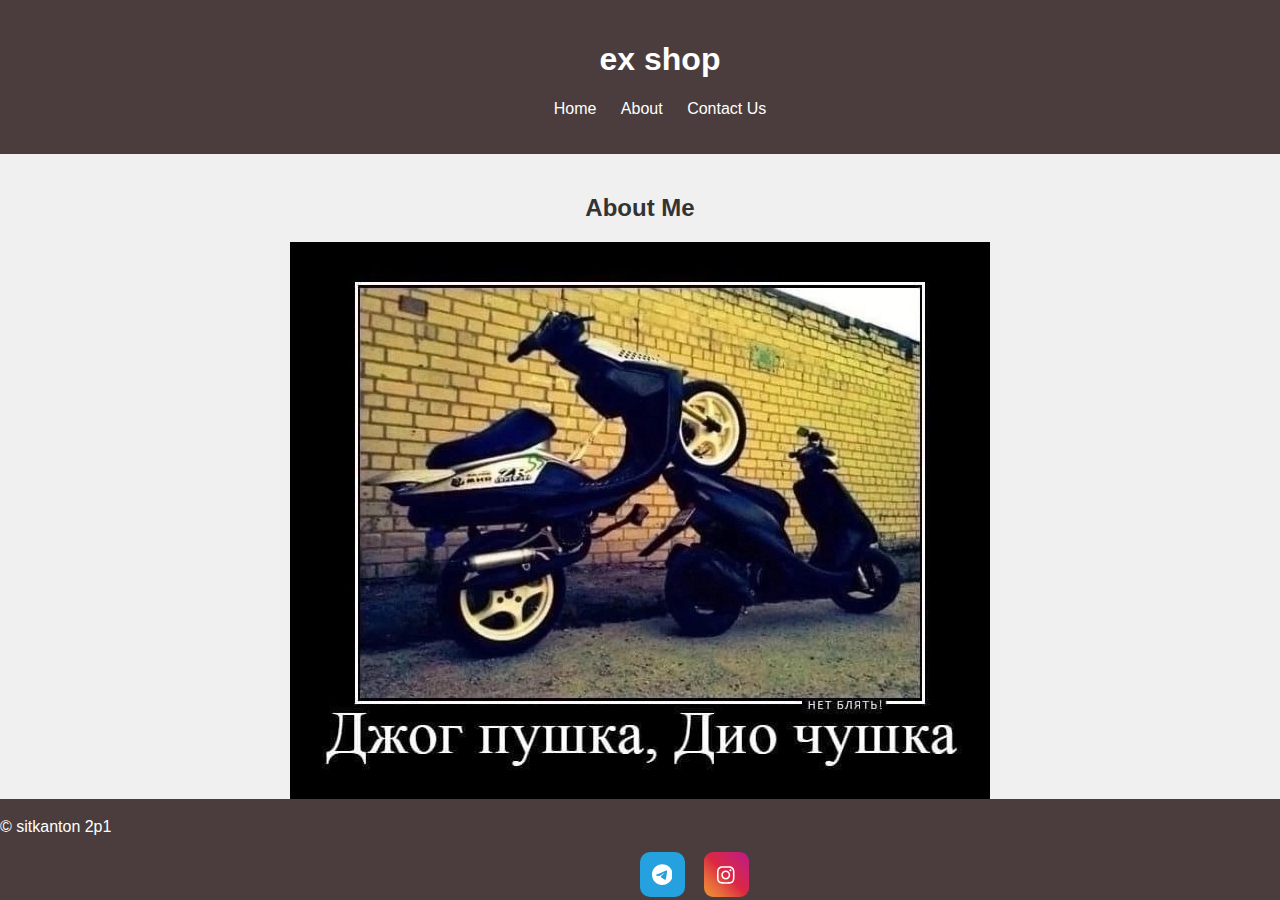
==== about.html @ 5a541fce "Add files via upload" ====
<!DOCTYPE html>
<html lang="en">
<head>
    <meta charset="UTF-8">
    <meta name="viewport" content="width=device-width, initial-scale=1.0">
    <title>About - ex shop</title>
    <link rel="stylesheet" href="style.css">
</head>
<body>
    <header>
        <h1>ex shop</h1>
        <nav>
            <ul>
                <li><a href="index.html">Home</a></li>
                <li><a href="about.html">About</a></li>
                <li><a href="contact.html">Contact Us</a></li>
            </ul>
        </nav>
    </header>
    <section>
        <h2>About Me</h2>
        <div class="Gif">
        <img src="img/jog.jpg" alt="jogpuchka">
        </div>
    </section>
    <footer>
      <p>&copy; sitkanton 2p1</p>
    <div class="Buttons">
      <div>
        <button class="Btn">
          <a href="https://t.me/sitkanton">
          <span class="svgContainer">
            <svg
              fill="white"
              xmlns="http://www.w3.org/2000/svg"
              height="1.6em"
              viewBox="0 0 496 512"
            >
              <path
                fill="white"
                d="M248 8C111 8 0 119 0 256S111 504 248 504 496 393 496 256 385 8 248 8zM363 176.7c-3.7 39.2-19.9 134.4-28.1 178.3-3.5 18.6-10.3 24.8-16.9 25.4-14.4 1.3-25.3-9.5-39.3-18.7-21.8-14.3-34.2-23.2-55.3-37.2-24.5-16.1-8.6-25 5.3-39.5 3.7-3.8 67.1-61.5 68.3-66.7 .2-.7 .3-3.1-1.2-4.4s-3.6-.8-5.1-.5q-3.3 .7-104.6 69.1-14.8 10.2-26.9 9.9c-8.9-.2-25.9-5-38.6-9.1-15.5-5-27.9-7.7-26.8-16.3q.8-6.7 18.5-13.7 108.4-47.2 144.6-62.3c68.9-28.6 83.2-33.6 92.5-33.8 2.1 0 6.6 .5 9.6 2.9a10.5 10.5 0 0 1 3.5 6.7A43.8 43.8 0 0 1 363 176.7z"
              ></path>
            </svg>
          </span>
        </a>
          <span class="BG"></span>
        </button>
      </div>
      <div>
        
        <button class="Btninsta">
          <a href="https://www.instagram.com/sitkanton/">
          <span class="svgContainerinsta">
            <svg
              xmlns="http://www.w3.org/2000/svg"
              height="1.5em"
              viewBox="0 0 448 512"
              class="svgIconinsta"
              fill="white"
            >
              <path
                d="M224.1 141c-63.6 0-114.9 51.3-114.9 114.9s51.3 114.9 114.9 114.9S339 319.5 339 255.9 287.7 141 224.1 141zm0 189.6c-41.1 0-74.7-33.5-74.7-74.7s33.5-74.7 74.7-74.7 74.7 33.5 74.7 74.7-33.6 74.7-74.7 74.7zm146.4-194.3c0 14.9-12 26.8-26.8 26.8-14.9 0-26.8-12-26.8-26.8s12-26.8 26.8-26.8 26.8 12 26.8 26.8zm76.1 27.2c-1.7-35.9-9.9-67.7-36.2-93.9-26.2-26.2-58-34.4-93.9-36.2-37-2.1-147.9-2.1-184.9 0-35.8 1.7-67.6 9.9-93.9 36.1s-34.4 58-36.2 93.9c-2.1 37-2.1 147.9 0 184.9 1.7 35.9 9.9 67.7 36.2 93.9s58 34.4 93.9 36.2c37 2.1 147.9 2.1 184.9 0 35.9-1.7 67.7-9.9 93.9-36.2 26.2-26.2 34.4-58 36.2-93.9 2.1-37 2.1-147.8 0-184.8zM398.8 388c-7.8 19.6-22.9 34.7-42.6 42.6-29.5 11.7-99.5 9-132.1 9s-102.7 2.6-132.1-9c-19.6-7.8-34.7-22.9-42.6-42.6-11.7-29.5-9-99.5-9-132.1s-2.6-102.7 9-132.1c7.8-19.6 22.9-34.7 42.6-42.6 29.5-11.7 99.5-9 132.1-9s102.7-2.6 132.1 9c19.6 7.8 34.7 22.9 42.6 42.6 11.7 29.5 9 99.5 9 132.1s2.7 102.7-9 132.1z"
              ></path>
            </svg>
          </span>
        </a>
          <span class="BGinsta"></span>
        </button>
      
      </div>
    </div>
        
  </footer>
    <script src="script.js"></script>
</body>
</html>
---- style.css ----
body {
    font-family: Arial, sans-serif;
    margin: 0;
    padding: 0;
    background-color: #f0f0f0;
    color: #333;
}

header {
    background-color: #4b3d3d;
    position: Sticky;
    width: 100%;
    color: white;
    padding: 20px;
    text-align: center;
}

nav ul {
    list-style-type: none;
    padding: 0;
}

nav ul li {
    display: inline;
    margin: 0 10px;
}

nav ul li a {
    color: white;
    text-decoration: none;
}

section {
    padding: 20px;
    text-align: center;
}

footer {
    background-color: #4b3d3d;
    color: white;
    padding: 3px 0;
    position: fixed;
    width: 100%;
    bottom: 0;
}

.Footertxt{
  margin-left: 48%;
}

form {
    display: flex;
    flex-direction: column;
    align-items: center;
}

form label {
    margin: 10px 0 5px;
}

form input, form textarea {
    margin-bottom: 10px;
    padding: 10px;
    width: 300px;
}

.comic-button {
    display: inline-block;
    padding: 10px 20px;
    font-size: 24px;
    font-weight: bold;
    text-align: center;
    text-decoration: none;
    color: #fff;
    background-color: #ff5252;
    border: 2px solid #000;
    border-radius: 10px;
    box-shadow: 5px 5px 0px #000;
    transition: all 0.3s ease;
    cursor: pointer;
  }
  
  .comic-button:hover {
    background-color: #fff;
    color: #ff5252;
    border: 2px solid #ff5252;
    box-shadow: 5px 5px 0px #ff5252;
  }
  
  .comic-button:active {
    background-color: #fcf414;
    box-shadow: none;
    transform: translateY(4px);
}

.ml4 {
  position: relative;
  font-weight: 900;
  font-size: 4.5em;
}
.ml4 .letters {
  position: absolute;
  margin: auto;
  left: 0;
  top: 0.3em;
  right: 0;
  opacity: 0; 
}

.wrap {display: flex;
flex-wrap: wrap;
}

.card {
    position: relative;
    width: 11.875em;
    height: 16.5em;
    box-shadow: 10px 10px 13px rgba(0,0,0,0.1);
    cursor: pointer;
    transition: all 120ms;
    display: flex;
    margin-left:2%;
    margin-right: 2%;
    margin-bottom: 5%;
    justify-content: column;
    background: #fff;
    padding: 0.5em;
    padding-bottom: 3.4em;
  }
  
  .card::after {
    content: "Contact Us";
    padding-top: 1.25em;
    padding-left: 1.25em;
    position: absolute;
    left: 0;
    bottom: -60px;
    background: #97209d;
    color: #fff;
    height: 2.5em;
    width: 90%;
    transition: all 80ms;
    font-weight: 600;
    text-transform: uppercase;
    opacity: 0;
  }
  
  .card .title {
    font-family: Arial, Helvetica, sans-serif;
    font-size: 0.9em;
    position: absolute;
    left: 0.625em;
    bottom: 1.875em;
    font-weight: 400;
    color: #000000;
  }
  
  .card .price {
    font-family: Impact, Haettenschweiler, 'Arial Narrow Bold', sans-serif;
    font-size: 0.9em;
    position: absolute;
    left: 0.625em;
    bottom: 0.625em;
    color: #000;
  }
  
  .card:hover::after {
    bottom: 0;
    opacity: 1;
  }
  
  .card:active {
    transform: scale(0.98);
  }
  
  .card:active::after {
    content: "Love Yall";
    height: 3.125em;
  }
  
  .text {
    max-width: 55px;
  }
  
  .card-img {
  transition: all 0.5s;
  display: flex;
  justify-content: center;
}

  .card-img:hover {
  transform: translateY(-5px);
}


/* Footer Links */
.Buttons{display: flex;
  margin-left: 46.5%;
align-items: center;}

button {
  margin-left: 0.5cm;
}
.Btn {
  width: 45px;
  height: 45px;
  position: sticky;
  left:40%;
  display: flex;
  align-items: center;
  justify-content: center;
  border: none;
  background-color: transparent;
  position: relative;
  border-radius: 7px;
  cursor: pointer;
  transition: all 0.3s;
}

.svgContainer {
  width: 100%;
  height: 100%;
  display: flex;
  align-items: center;
  justify-content: center;
  background-color: transparent;
  backdrop-filter: blur(0px);
  letter-spacing: 0.8px;
  border-radius: 10px;
  transition: all 0.3s;
  border: 1px solid rgba(156, 156, 156,);
}

.BG {
  position: absolute;
  content: "";
  width: 100%;
  height: 100%;
  background: #24a1de;
  z-index: -1;
  border-radius: 10px;
  pointer-events: none;
  transition: all 0.3s;
}

.Btn:hover .BG {
  transform: rotate(-20deg);
  transform-origin: bottom;
}

.Btn:hover .svgContainer {
  border: 1px solid rgba(226, 226, 226,);
  background-color: rgba(204, 204, 204, 0.466);
  backdrop-filter: blur(4px);
}


.Btninsta {
  position: sticky;
  left: 40%;
  width: 45px;
  height: 45px;
  display: flex;
  align-items: center;
  justify-content: center;
  border: none;
  background-color: transparent;
  position: relative;
  border-radius: 7px;
  cursor: pointer;
  transition: all 0.3s;
}

.svgContainerinsta {
  width: 100%;
  height: 100%;
  display: flex;
  align-items: center;
  justify-content: center;
  background-color: transparent;
  backdrop-filter: blur(0px);
  letter-spacing: 0.8px;
  border-radius: 10px;
  transition: all 0.3s;
  border: 1px solid rgba(255, 104, 104,);
}

.BGinsta {
  position: absolute;
  content: "";
  width: 100%;
  height: 100%;
  background: #f09433;
  background: -moz-linear-gradient(
    45deg,
    #f09433 0%,
    #e6683c 25%,
    #dc2743 50%,
    #cc2366 75%,
    #bc1888 100%
  );
  background: -webkit-linear-gradient(
    45deg,
    #f09433 0%,
    #e6683c 25%,
    #dc2743 50%,
    #cc2366 75%,
    #bc1888 100%
  );
  background: linear-gradient(
    45deg,
    #f09433 0%,
    #e6683c 25%,
    #dc2743 50%,
    #cc2366 75%,
    #bc1888 100%
  );
  filter: progid:DXImageTransform.Microsoft.gradient( startColorstr='#f09433', endColorstr='#bc1888',GradientType=1 );
  z-index: -1;
  border-radius: 9px;
  pointer-events: none;
  transition: all 0.3s;
}

.Btninsta:hover .BGinsta {
  transform: rotate(20deg);
  transform-origin: bottom;
}

.Btninsta:hover .svgContainerinsta {
  background-color: rgba(156, 156, 156, 0.466);
}
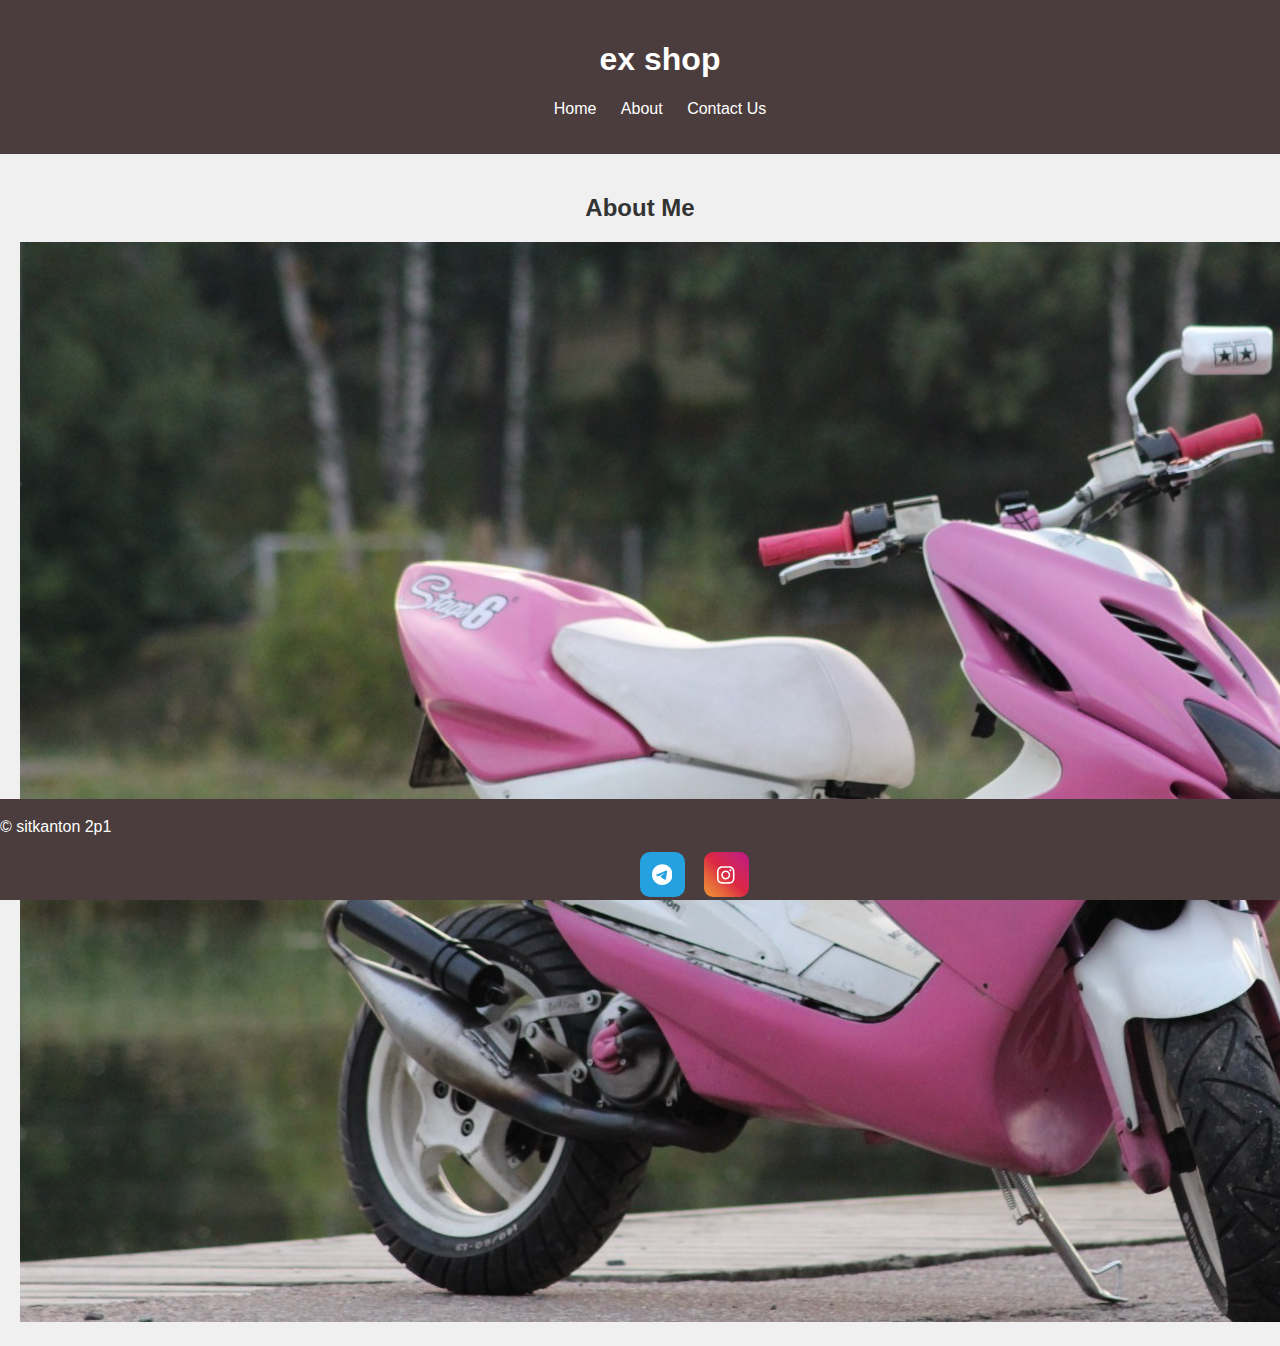
==== commit e19c338c: "Update about.html" ====
--- a/about.html
+++ b/about.html
@@ -20,7 +20,7 @@
     <section>
         <h2>About Me</h2>
         <div class="Gif">
-        <img src="img/jog.jpg" alt="jogpuchka">
+        <img src="img/rox.jpg" alt="rox pushka">
         </div>
     </section>
     <footer>
@@ -73,4 +73,4 @@
   </footer>
     <script src="script.js"></script>
 </body>
-</html>+</html>
--- a/style.css
+++ b/style.css
@@ -186,6 +186,8 @@
   transition: all 0.5s;
   display: flex;
   justify-content: center;
+width:5em
+height:3em
 }
 
   .card-img:hover {
@@ -332,4 +334,4 @@
 }
 
 
-  +  
